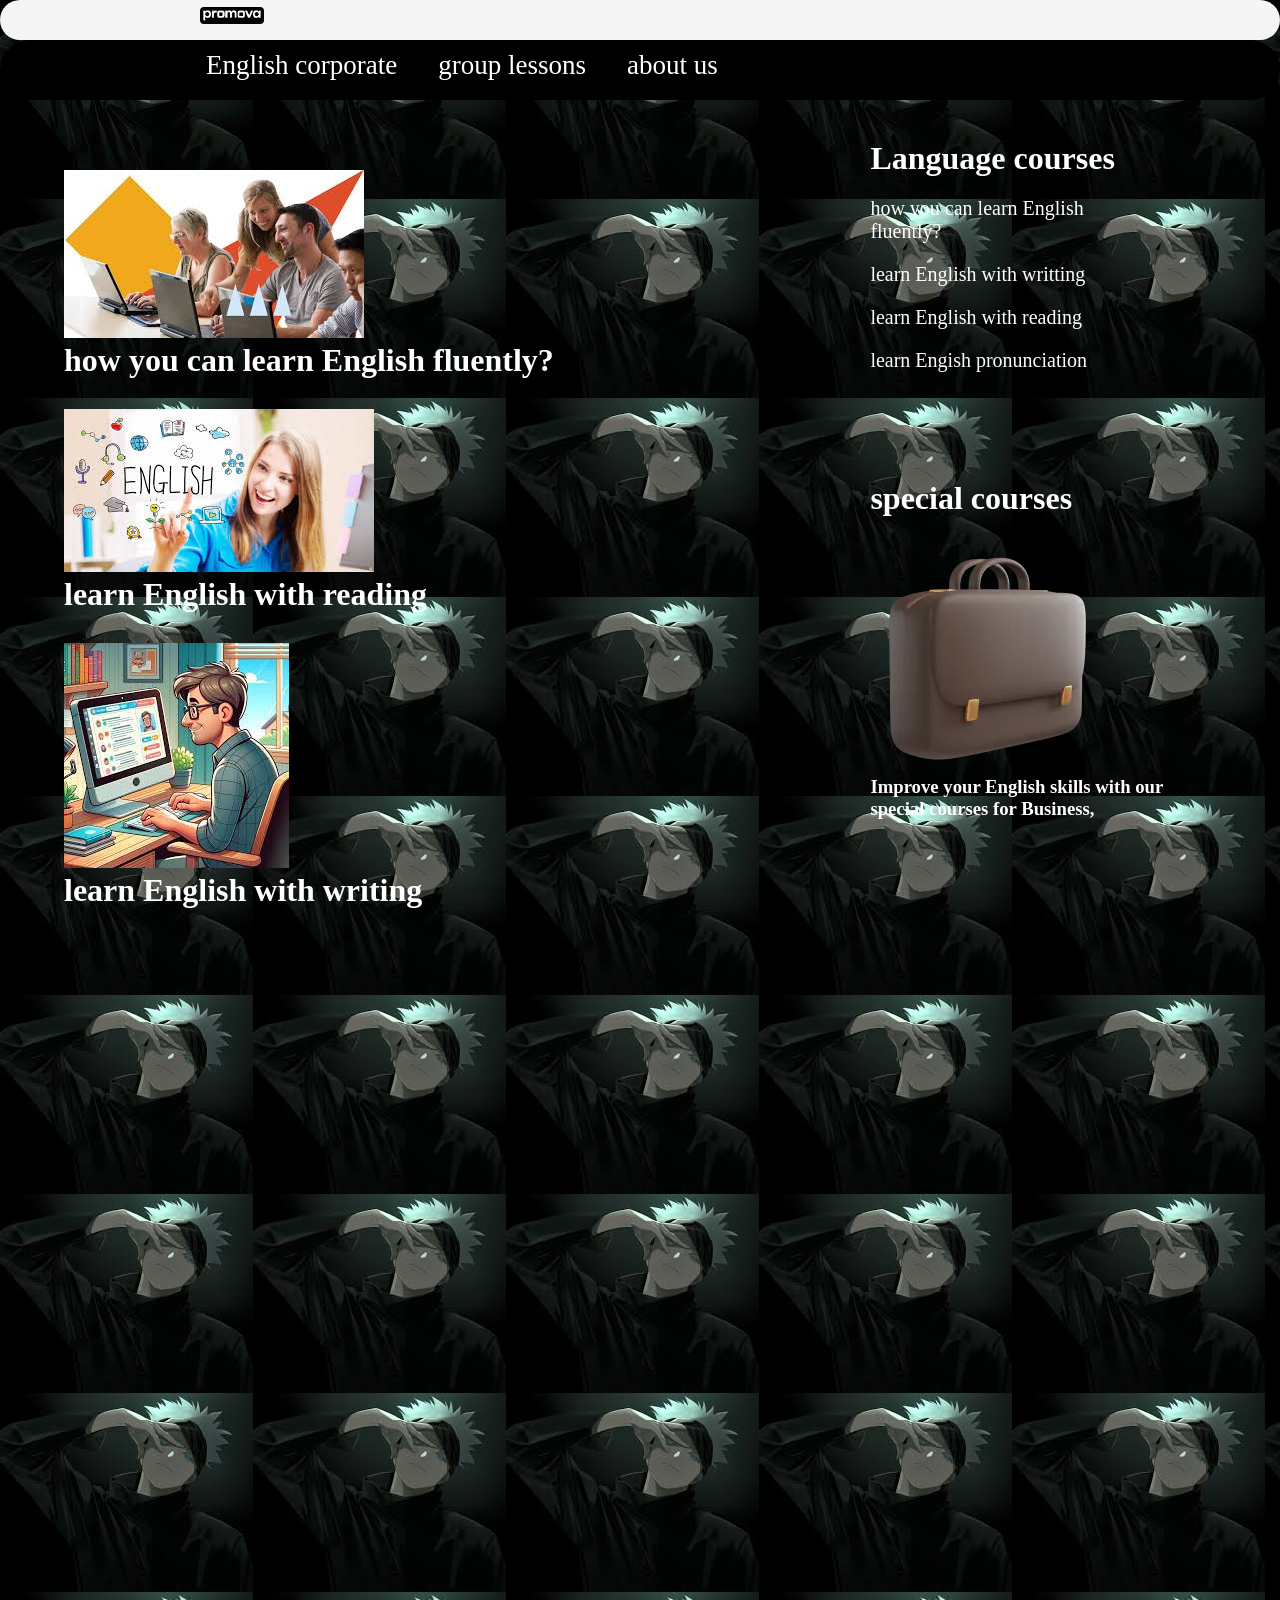
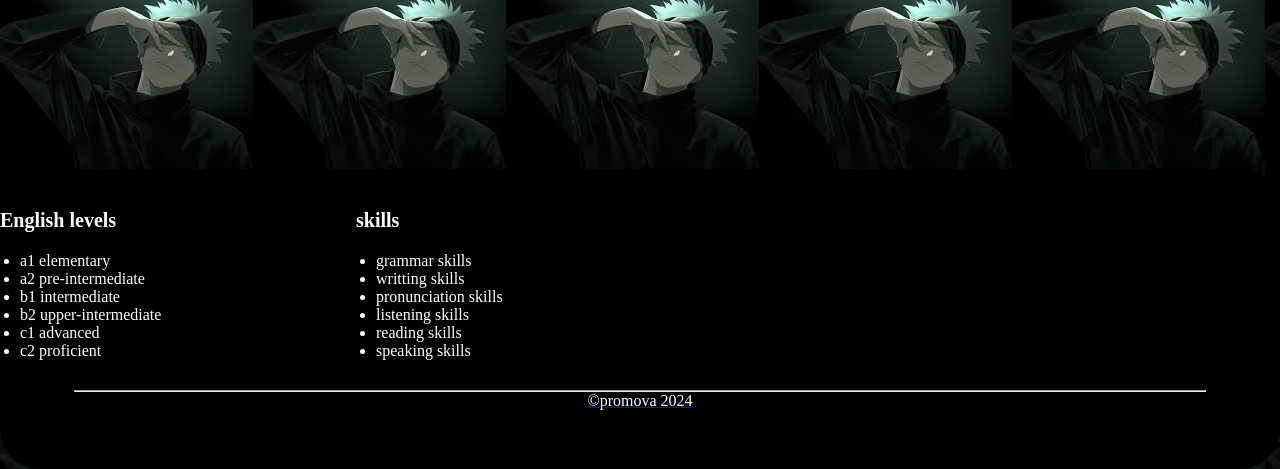
==== index.html @ 1cfebb65 "Add files via upload" ====
<!doctype html>
<html>
<head>
	<meta charset="utf-8">
	<meta name="viewport" content="width=device-width, initial-scale=1">
	<title>PREJECT</title>
	<link rel="stylesheet" href="style.css">
</head>
<body>

	<div class="container">
    
    <!--here's logo-->
		<div class="header">
			<img src=pictures/pro.png>
       
		</div>
		<div class="navi">

			<a href="index.html">English corporate</a>
			<a href="group.html">group lessons</a>
			<a href="about.html">about us</a>
			
		</div>
		<div class="content clear">
			<div class="left">
			<div class="box">
				<a href="fluent.html">
			<img src="pictures/english jpg.jpg">	
			<h1>how you can learn English fluently?</h1>
	        </a>
	       



			</div> 
			<div class="box">
				<a href="reading.html">
			<img src="pictures/learning.jpg">	
			<h1>learn English with reading</h1>
	        </a>
	      




			</div> 
			<div class="box">
				<a href="writing.html">
			<img src="pictures/comp.jpg">	
			<h1>learn English with writing</h1>
	        </a>
	      




			</div> 






			</div>
			<div class="right">
				<h1>Language courses</h1>
				<p> <a href="fluent.html" >how you can learn English fluently?</a></p>
				<p><a href="writing.html">learn English with writting</a></p>
				<p><a href="reading.html">learn English with reading</a></p>
				<p><a href="pronunciation.html">learn Engish pronunciation</a></p>
				<br><br><br><br><br><br>
				<h1>  special courses</h1><br><br>
				<a href="group.html">
					<img src="pictures/special.webp">
                    <h3>Improve your English skills with our special courses for Business,</h3>



				

			</div>


			
		</div>

	</div>
	<!--here is footer-->
	<div class="footer clear">
        
		<div class="footerbox">
			    <h2>English levels</h2>
           <ul>
          <li>a1 elementary</li>
         <li>a2 pre-intermediate</li>
         <li>b1 intermediate</li>
         <li>b2 upper-intermediate</li>
         <li>c1 advanced</li>
         <li>c2 proficient</li>
        </ul> 
			
		</div>

		<div class="footerbox">
			    <h2>skills</h2>
           <ul>
          <li>grammar skills</li>
         <li>writting skills</li>
         <li>pronunciation skills</li>
         <li>listening skills</li>
         <li>reading skills</li>
         <li>speaking skills</li>
        </ul> 
			
		</div>

       
       <div class="copy">
       	<hr>
       	<p>&copy;promova 2024</p>
       </div>











	</div>

</body>
</html>
---- style.css ----
body{
	background-image: url(pictures/anime.jpg);
	color: white;



}
*{
	margin: 0;
	padding: 0;
	box-sizing: border-box;
}

.container{
	width: 100%;
	margin: 0 auto;
	




}
/*header section style*/

.header{
	width: 100%;
	height: 40px;
	background-color:whitesmoke ;
	border-radius: 40px;

}
.header img{
	width: 5%;
	margin-left: 200px;
	margin-top: 7px;
	cursor: pointer;

}
	
/*navigation bar style*/

.navi{
	width: 100%;
	height: 60px;
	background-color: black;
	padding-left: 200px;
	padding-top: 10px;
	border-radius: 40px;

}




.navi a{

	color: white;
	font-size: 27px;
	text-decoration: none;
	padding: 10px 6px 17px 6px;
	margin-right: 25px;
	font-family: verdana;
	border-radius: 40px;
	
}

   


.navi a:hover{
	background-color: white;
	color: gray;
}
/* here is content section*/
.content{
	width: 90%;
	margin: 0 auto;
	/*height: 500px;
	background-color: ;*/
	margin-top: 40px;
}
.clear{
	content: "";
	display: table;
	clear: both;

}

.left{
	width: 70%;
	float: left;
	/*height: 300px;
	background-color: blue;*/

}
.right{
	width: 30%;
	float: left;
	/*height: 300px;
	background-color: green;*/
}
.right p{
    margin-top: 20px;
    font-size: 20px;
    width: 80%;

}
.right a{
	text-decoration: none;
	color: white;
}
.right a:hover{
	text-decoration: underline;
}
.right h1{
	color: white;
}
.box{
	width: 90%;
	margin-top: 30px;
	
	/*height: 650px;
	background-color:whitesmoke;*/
	

	
}
box img{
	width: 100%;

	
}
.box a{
	text-decoration: none;
	color: white;
}
.box a:hover{
	background-color: black;
	color: gray;

}

/*footer style*/
.footer{
	width: 100%;
	height: 300px;
	background-color: black;
	clear: both;
	margin-top: 860px;
	border-radius: 40px;
	
}
.footerbox{
	width: 20%;
	float: left;
	margin-right: 100px;
	padding-top: 40px;
}


.footer h2{
	margin-top: 0;
	font-size: 20px;
	color: white;
	
}
.footer ul{
	padding: 20px	;
	color: white;
	text-decoration: none;
}


.copy {
    width: 90%;
	margin: 0 auto;
	text-align: center;
	color: white;
	background-color: black;
	padding: 10px;
	font-size: 25	px;
	text-decoration: none;
	clear: both;

}
@media screen and (max-width: 500px){
	.left{
		width: 100%;
	}
	.right{
		width: 100%;
		
	}
	.header img{
		width: 20%;
		margin-right:0 auto;


	}
	.navi{
		height: 200px;
		margin-left: -5px;
		width: 100%;
		

	}
	.navi a{
		
		display: block;
		margin-bottom: -4px;
		text-align: center;
	    margin-left: -200px;

	}
	.footer{
		width: 100%;
		padding-left: 40px;

		

	}
	.right h1{
		margin-top: 50px;
	}
	




































































}
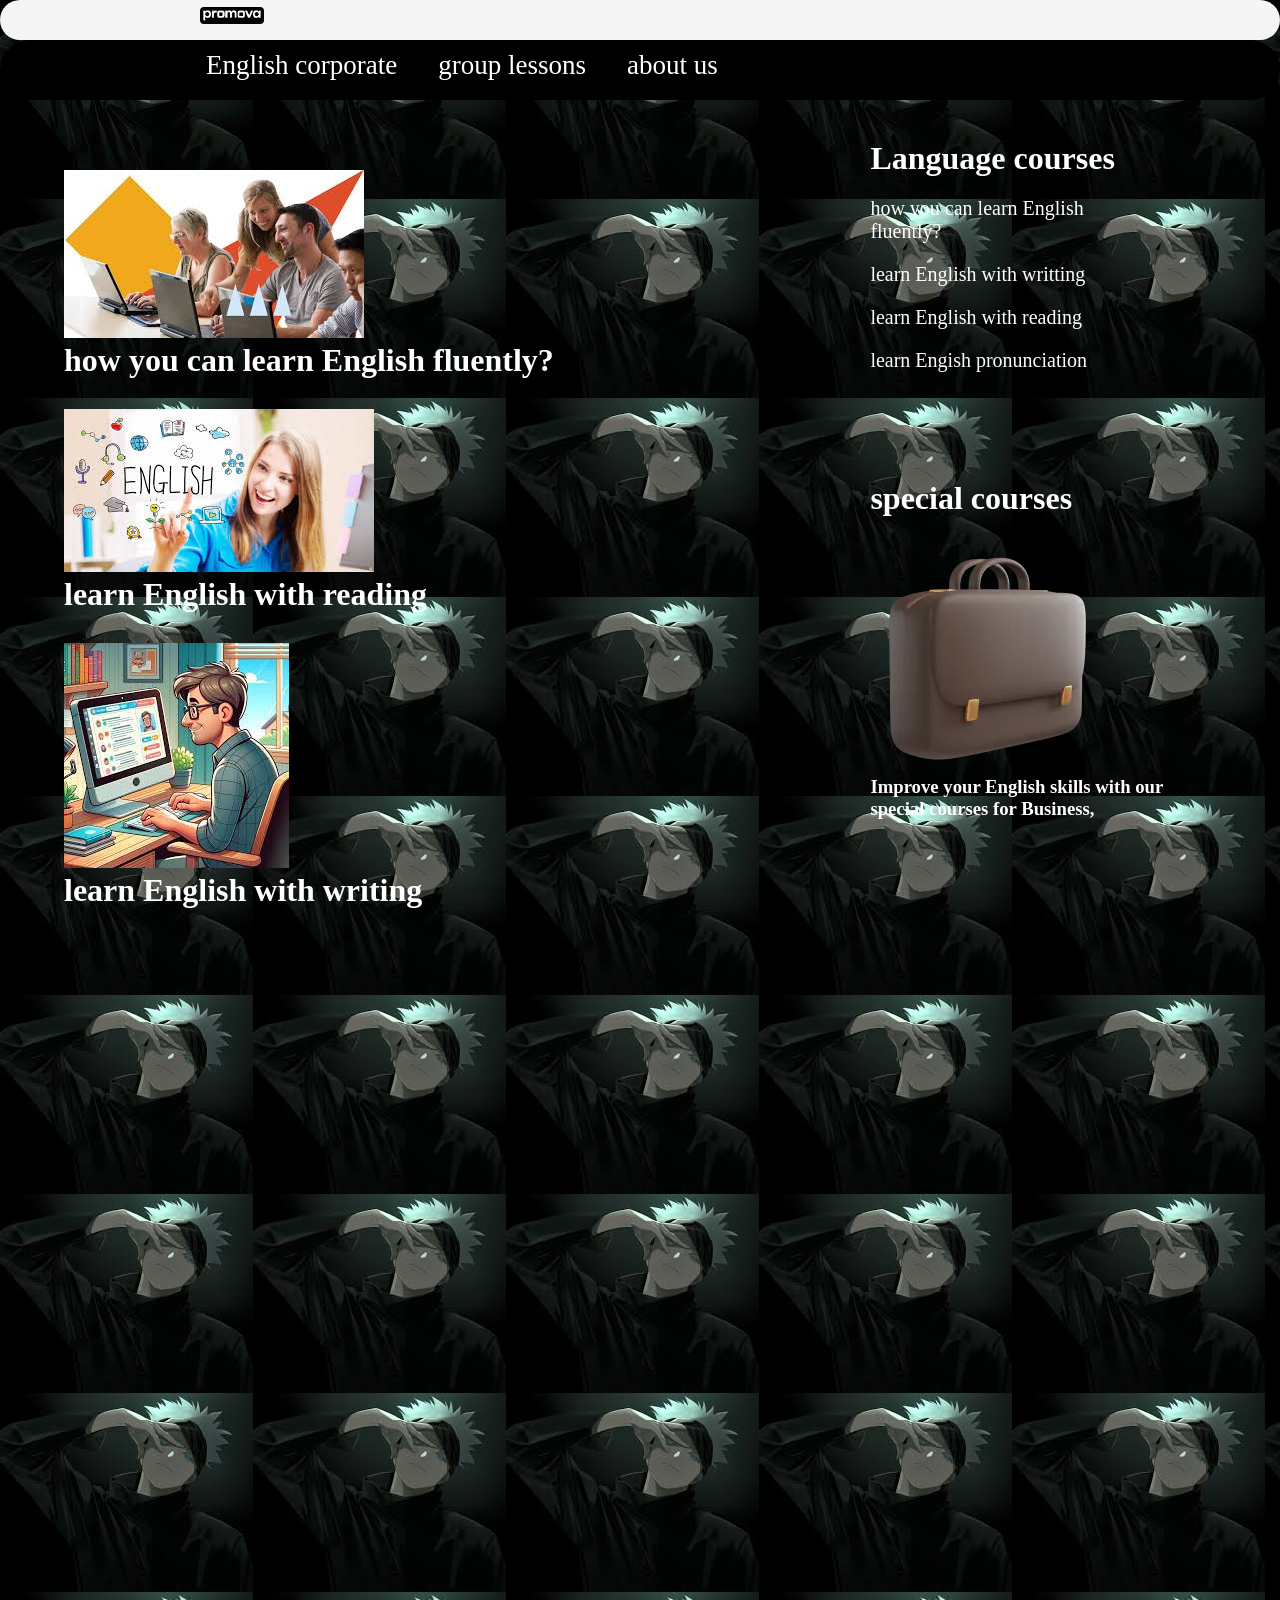
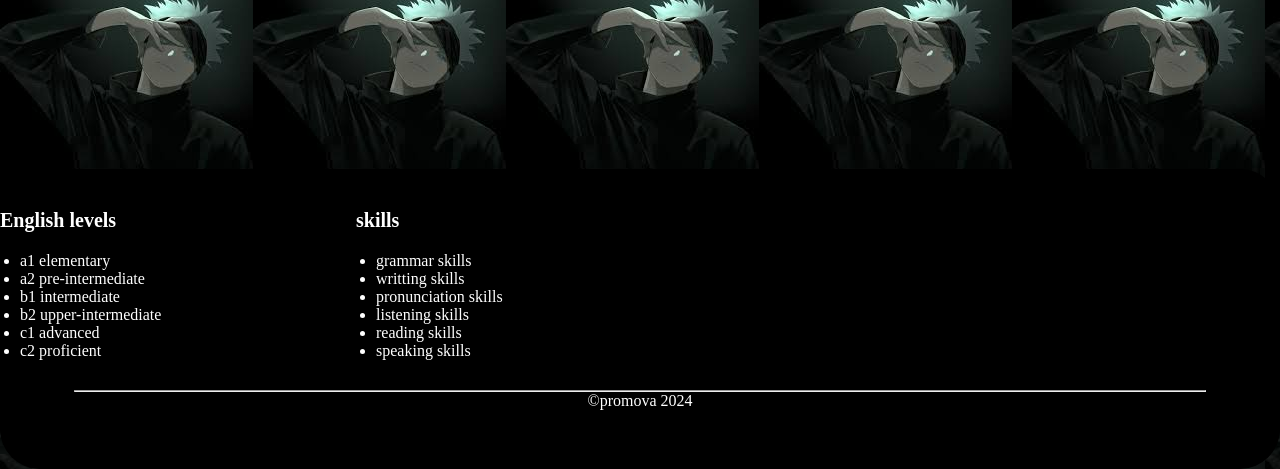
==== commit 8661370e: "Update index.html" ====
--- a/index.html
+++ b/index.html
@@ -71,9 +71,9 @@
 				<p><a href="pronunciation.html">learn Engish pronunciation</a></p>
 				<br><br><br><br><br><br>
 				<h1>  special courses</h1><br><br>
-				<a href="group.html">
+				<a href="fluent.html">
 					<img src="pictures/special.webp">
-                    <h3>Improve your English skills with our special courses for Business,</h3>
+                    <h3>Improve your English skills with our special courses for Business,</h3></a>
 
 
 
